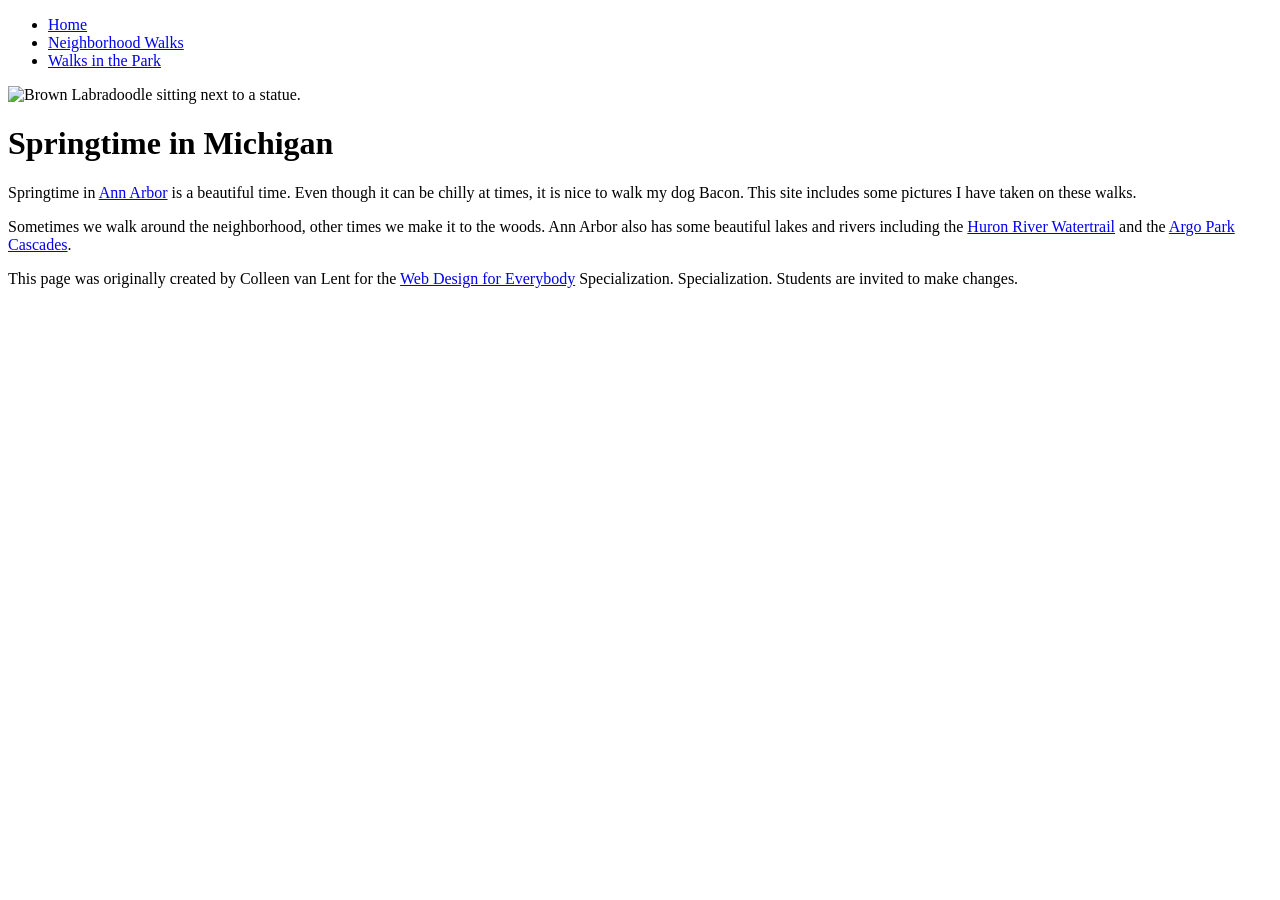
==== index.html @ 851cd7f0 "Add files via upload" ====
<!DOCTYPE html>
<html lang="en">

<head>
  <meta charset="utf-8">
  <meta name="viewport" content="width=device-width">
  <title>Springtime In Michigan</title>
  
  <link rel="stylesheet" href="css/style.css">
</head>

<body>
  <header>
    <nav>
      <ul>
        <li><a href="index.html">Home</a></li>
        <li><a href="neighborhood.html">Neighborhood Walks</a></li>
        <li><a href="parks.html">Walks in the Park</a></li>
      </ul>
    </nav>
    <img src="images/BaconGallupPark.jpg" width="200" alt="Brown Labradoodle sitting next to a statue.">
    <h1>Springtime in Michigan</h1>
  </header>
  <main>
    <p>Springtime in <a href="https://www.michigan.org/city/ann-arbor">Ann Arbor</a> is a beautiful time. Even though
      it can be chilly at times, it is nice to walk my dog Bacon. This site includes some pictures I have taken on
      these walks. </p>

    <p>Sometimes we walk around the neighborhood, other times we make it to the woods. Ann Arbor also has some
      beautiful lakes and rivers including the <a
        href="https://www.annarbor.org/things-to-do/recreation-outdoors/huron-river/">Huron River Watertrail</a> and
      the <a href="https://www.a2gov.org/departments/Parks-Recreation/parks-places/argo/pages/default.aspx">Argo Park
        Cascades</a>.</p>

  </main>
  <footer>
    <p>This page was originally created by Colleen van Lent for the <a
        href="https://www.coursera.org/specializations/web-design"> Web Design for Everybody</a> Specialization.
      Specialization. Students are invited to make changes.</p>
  </footer>

</body>

</html>
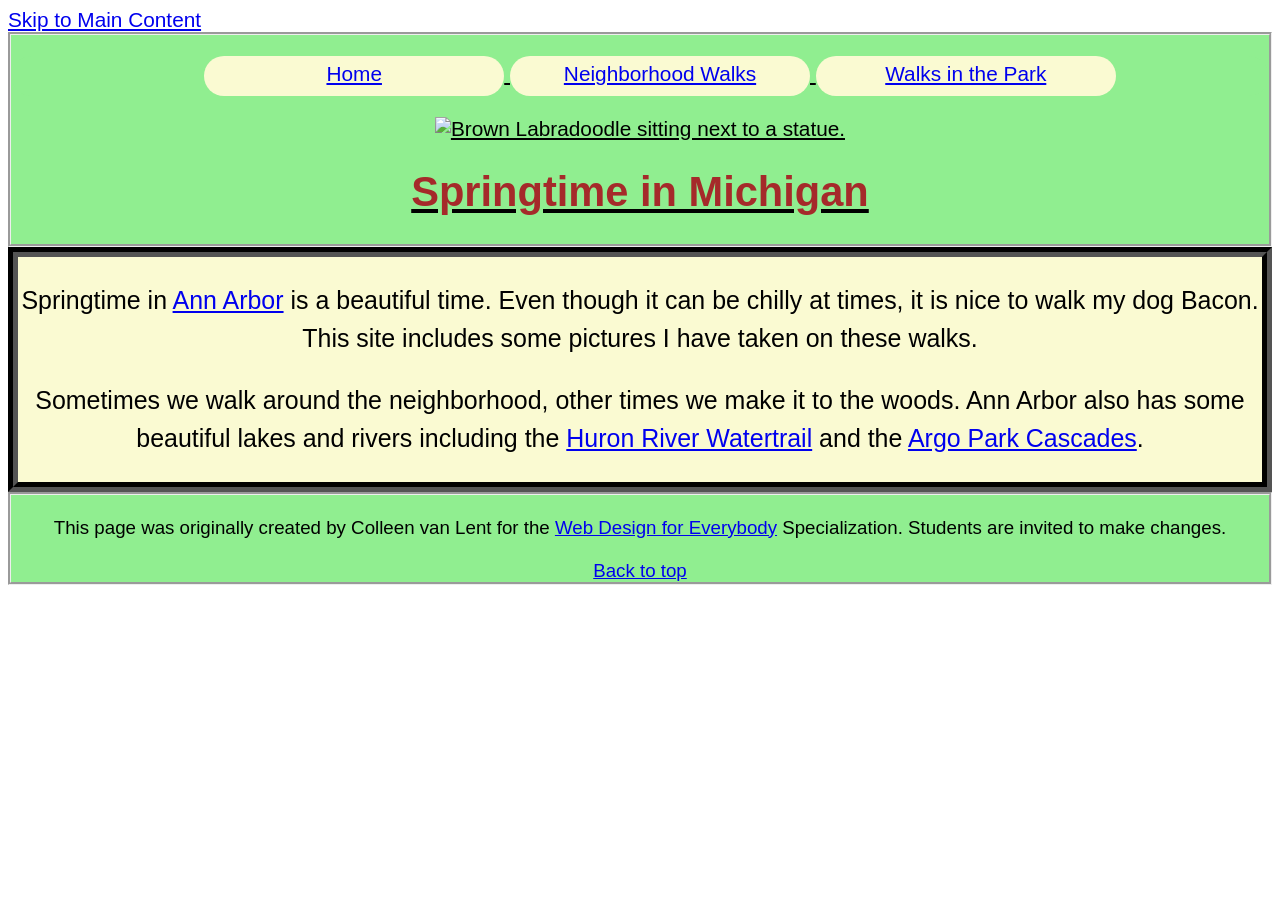
==== commit ce8829a0: "Add files via upload" ====
--- a/index.html
+++ b/index.html
@@ -10,6 +10,7 @@
 </head>
 
 <body>
+  <a class="link_main" href="#main_idx">Skip to Main Content</a> 
   <header>
     <nav>
       <ul>
@@ -18,10 +19,10 @@
         <li><a href="parks.html">Walks in the Park</a></li>
       </ul>
     </nav>
-    <img src="images/BaconGallupPark.jpg" width="200" alt="Brown Labradoodle sitting next to a statue.">
+    <img src="images/BaconGallupPark.jpg" width="200" alt="Brown Labradoodle sitting next to a statue.">  
     <h1>Springtime in Michigan</h1>
   </header>
-  <main>
+  <main id="main_idx">
     <p>Springtime in <a href="https://www.michigan.org/city/ann-arbor">Ann Arbor</a> is a beautiful time. Even though
       it can be chilly at times, it is nice to walk my dog Bacon. This site includes some pictures I have taken on
       these walks. </p>
@@ -32,12 +33,12 @@
       the <a href="https://www.a2gov.org/departments/Parks-Recreation/parks-places/argo/pages/default.aspx">Argo Park
         Cascades</a>.</p>
 
-  </main>
+   </main>
   <footer>
-    <p>This page was originally created by Colleen van Lent for the <a
-        href="https://www.coursera.org/specializations/web-design"> Web Design for Everybody</a> Specialization.
-      Specialization. Students are invited to make changes.</p>
-  </footer>
+    <p>This page was originally created by Colleen van Lent for the <a href="https://www.coursera.org/specializations/web-design">Web Design for Everybody</a>
+       Specialization. Students are invited to make changes.</p>
+       <a href="#top" class="back">Back to top</a>
+    </footer>
 
 </body>
 
--- a/css/style.css
+++ b/css/style.css
@@ -0,0 +1,44 @@
+body{
+  font-family:'Segoe UI', Tahoma, Geneva, Verdana, sans-serif;
+  font-size: 130%;
+}
+nav{
+  background-color: lightgreen;
+  border-radius: 100px;
+}
+header{
+  background-color: lightgreen;
+  text-align: center;
+  text-decoration: underline;
+  border-style:groove;
+}
+main{
+  background-color: lightgoldenrodyellow;
+  font-size: 120%;
+  text-align: center;
+  border: 10px;
+  border-color: black;
+  border-style: groove;
+}  
+footer{
+  background-color: lightgreen;
+  font-size: 90%;
+  text-align: center;
+  border-style:groove;
+}
+li{
+  display: inline-block;
+  width: 300px;
+  height: 40px;
+  line-height: 35px;
+  background-color: lightgoldenrodyellow;
+  border-radius: 100px;
+}
+h1{
+  text-align: center;
+  font-family: sans-serif,'Segoe UI', Tahoma, Geneva, Verdana;
+  color: brown;
+}
+p{
+  line-height: 150%;
+}
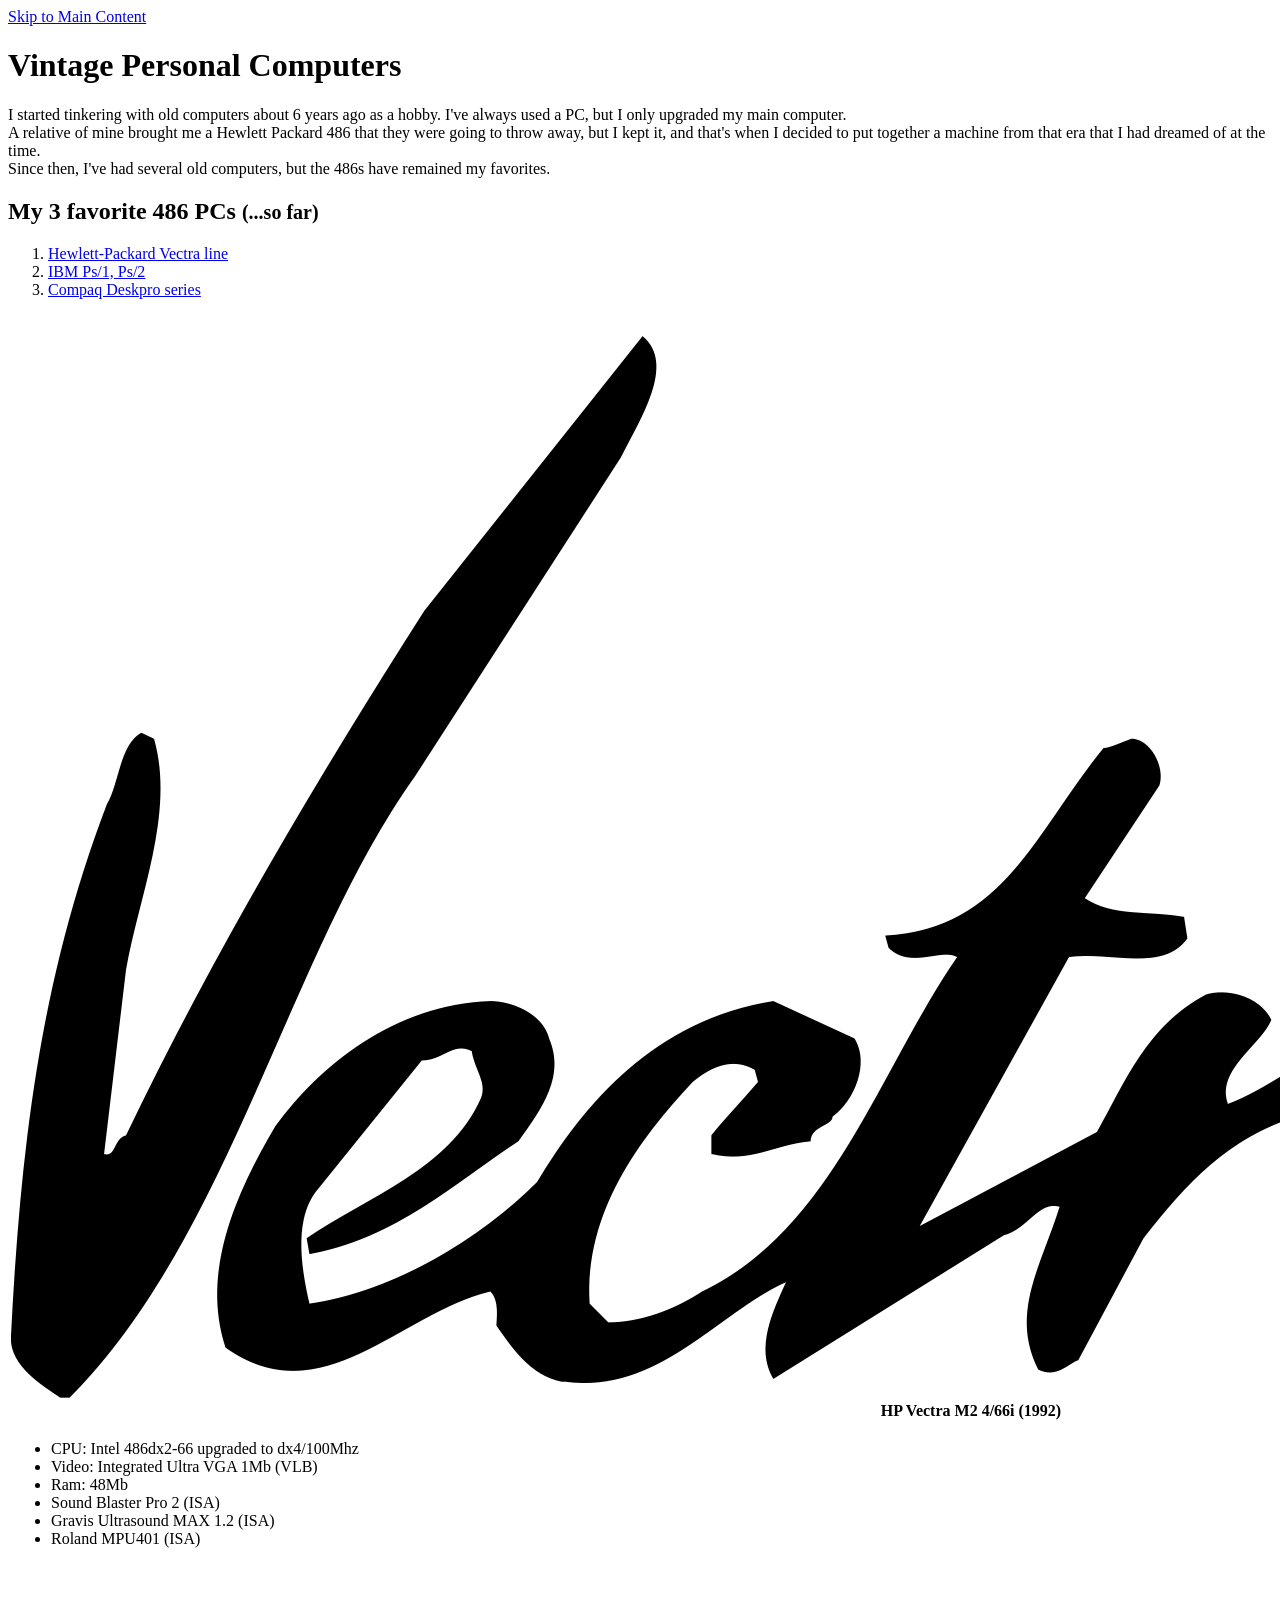
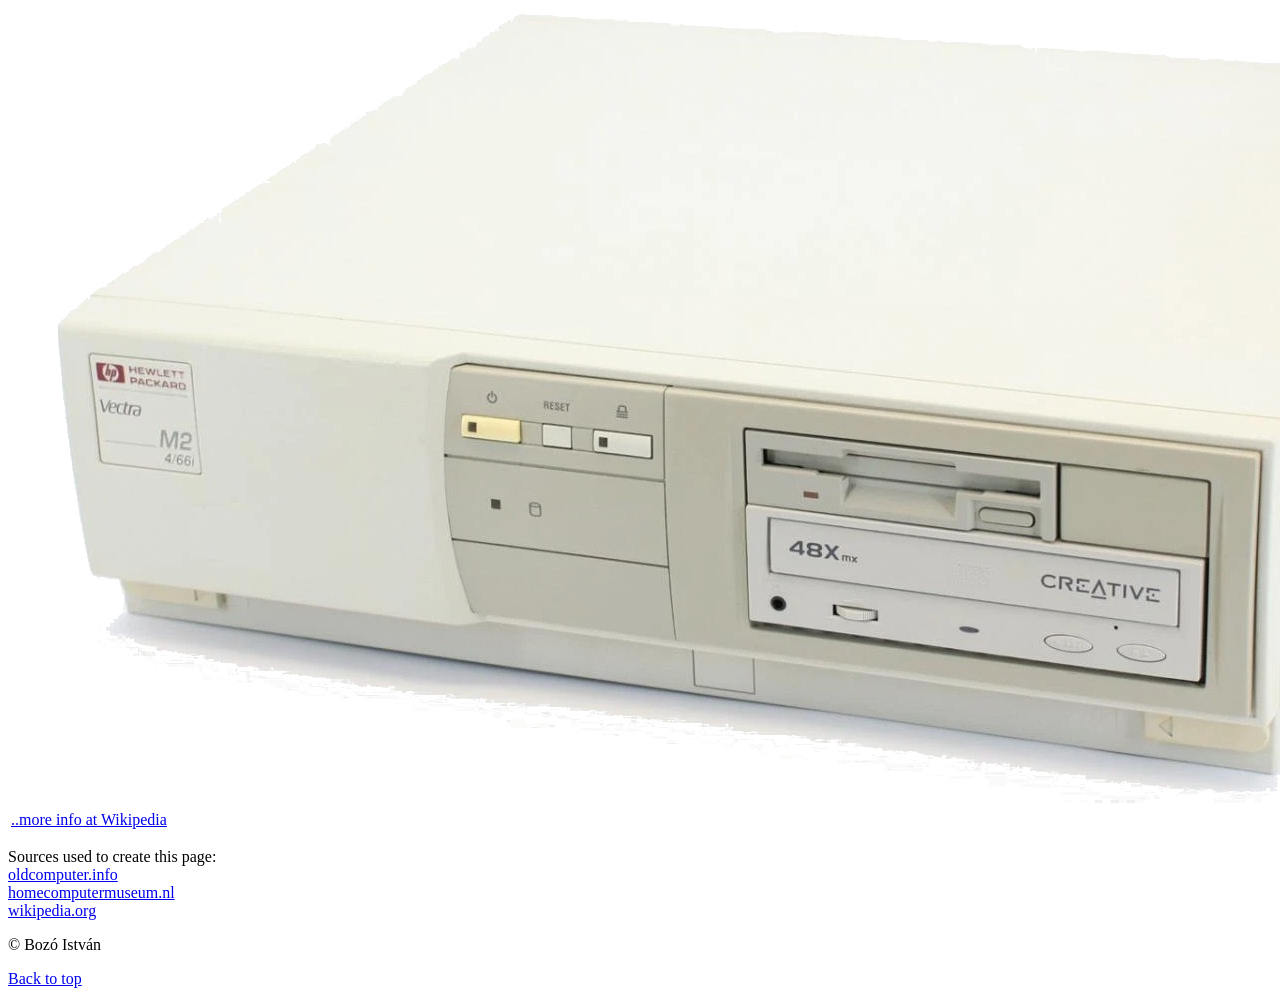
==== commit 7f287466: "Add files via upload" ====
--- a/index.html
+++ b/index.html
@@ -1,45 +1,88 @@
-<!DOCTYPE html>
-<html lang="en">
-
-<head>
-  <meta charset="utf-8">
-  <meta name="viewport" content="width=device-width">
-  <title>Springtime In Michigan</title>
-  
-  <link rel="stylesheet" href="css/style.css">
-</head>
-
-<body>
-  <a class="link_main" href="#main_idx">Skip to Main Content</a> 
-  <header>
-    <nav>
-      <ul>
-        <li><a href="index.html">Home</a></li>
-        <li><a href="neighborhood.html">Neighborhood Walks</a></li>
-        <li><a href="parks.html">Walks in the Park</a></li>
-      </ul>
-    </nav>
-    <img src="images/BaconGallupPark.jpg" width="200" alt="Brown Labradoodle sitting next to a statue.">  
-    <h1>Springtime in Michigan</h1>
-  </header>
-  <main id="main_idx">
-    <p>Springtime in <a href="https://www.michigan.org/city/ann-arbor">Ann Arbor</a> is a beautiful time. Even though
-      it can be chilly at times, it is nice to walk my dog Bacon. This site includes some pictures I have taken on
-      these walks. </p>
-
-    <p>Sometimes we walk around the neighborhood, other times we make it to the woods. Ann Arbor also has some
-      beautiful lakes and rivers including the <a
-        href="https://www.annarbor.org/things-to-do/recreation-outdoors/huron-river/">Huron River Watertrail</a> and
-      the <a href="https://www.a2gov.org/departments/Parks-Recreation/parks-places/argo/pages/default.aspx">Argo Park
-        Cascades</a>.</p>
-
-   </main>
-  <footer>
-    <p>This page was originally created by Colleen van Lent for the <a href="https://www.coursera.org/specializations/web-design">Web Design for Everybody</a>
-       Specialization. Students are invited to make changes.</p>
-       <a href="#top" class="back">Back to top</a>
-    </footer>
-
-</body>
-
+<!DOCTYPE html>
+<html lang="en">
+
+<head>
+    <meta charset="UTF-8">
+    <meta name="viewport" content="width=device-width, initial-scale=1.0">
+    <title>My Favorite Retro PCs</title>
+    <link rel="stylesheet" href="css/style.css">
+</head>
+
+<body>
+    <a class="link_main" href="#main_idx">Skip to Main Content</a>
+    <header>
+        <div>
+            <h1>Vintage Personal Computers</h1>
+        </div>
+        <p>I started tinkering with old computers about 6 years ago as a hobby.
+           I've always used a PC, but I only upgraded my main computer.<br>
+           A relative of mine brought me a Hewlett Packard 486 that they were going to throw away,
+           but I kept it, and that's when I decided to put together a machine from that era that I had dreamed of at the time.<br>
+           Since then, I've had several old computers, but the 486s have remained my favorites.</p>
+              <h2>My 3 favorite 486 PCs <small>(...so far)</small></h2>
+        <ol>
+            <li><a href="hp.html">Hewlett-Packard Vectra line</a></li>
+            <li><a href="ibm.html">IBM Ps/1, Ps/2</a></li>
+            <li><a href="compaq.html">Compaq Deskpro series</a></li>
+        </ol>
+    </header>
+    <main id="main_idx">
+        <br>
+        <table>
+            <tr>
+                <th><img src="images/HP_Vectra_logo.png" alt="Hewlett Packard Vectra logo with animation"><br>HP Vectra M2 4/66i (1992)</th>
+                <th><img src="images/IBM_PS-1_logo.png" alt="IBM PS/1 logo with animation"><br>IBM PS/1 2168 (1992)</th> 
+                <th><img src="images/Compaq_Deskpro_logo.png" alt="Compaq DeskPro logo with animation"><br>Compaq DeskPro 486s/25M (1993)</th>
+            </tr>
+            <tr>
+                <td>
+                    <ul>
+                        <li>CPU: Intel 486dx2-66 upgraded to dx4/100Mhz</li>
+                        <li>Video: Integrated Ultra VGA 1Mb (VLB)</li>
+                        <li>Ram: 48Mb</li>
+                        <li>Sound Blaster Pro 2 (ISA)</li>
+                        <li>Gravis Ultrasound MAX 1.2 (ISA)</li>
+                        <li>Roland MPU401 (ISA)</li>
+                    </ul>
+                </td>
+                <td>
+                    <ul>
+                        <li>CPU: Intel 486sx-25 upgraded to dx2/66Mhz</li>
+                        <li>Video: Integrated Cirrus Logic 5428 1Mb (VLB)</li>
+                        <li>Ram: 8Mb</li>
+                        <li>Sound Blaster 2.0 with CBM chips (ISA)</li>
+                    </ul>
+                </td>
+                <td>
+                    <ul>
+                        <li>CPU: Intel 486sx-33 upgraded to dx4/100Mhz</li>
+                        <li>Video: QVision 1280 (EISA)</li>
+                        <li>Ram: 20Mb</li>
+                        <li>Sound Blaster 16 CT2300 (ISA)</li>
+                    </ul>
+                </td>
+            </tr>
+            <tr>
+                <!-- The first picture is relative because I couldn't find a usable one online that I could link to. -->
+                <td><a href="hp.html"><img src="images/hp_vectra_486m2.jpg" alt="Hewlett Packard 486 desktop PC (link)"></a></td>
+                <td><a href="ibm.html"><img src="https://oldcomputer.info/pc/ps1_2168/001.jpg" alt="IBM PS/1 tower PC (link)"></a></td>
+                <td><a href="compaq.html"><img src="https://www.homecomputermuseum.nl/wp-content/uploads/2023/02/01-3-1920x1867.jpg" alt="Compaq Deskpro 486 desktop PC (link)"></a></td>
+            </tr>
+            <tr>
+                <td><a href="https://en.wikipedia.org/wiki/HP_Vectra">..more info at Wikipedia</a></td>
+                <td><a href="https://en.wikipedia.org/wiki/IBM_PS/1">..more info at Wikipedia</a></td>
+                <td><a href="https://en.wikipedia.org/wiki/Compaq_Deskpro">..more info at Wikipedia</a></td>
+            </tr>
+        </table>
+            <p>Sources used to create this page:<br>
+                <a href="https://oldcomputer.info/index.htm" target="_blank">oldcomputer.info</a><br>
+                <a href="https://www.homecomputermuseum.nl/en/#intro" target="_blank">homecomputermuseum.nl</a><br>
+                <a href="https://en.wikipedia.org/wiki/Main_Page" target="_blank">wikipedia.org</a><br>
+            </p>
+    </main>
+    <footer>
+        <p>© Bozó István</p>
+           <a href="#top" class="back">Back to top</a>
+    </footer>
+</body>
 </html>
